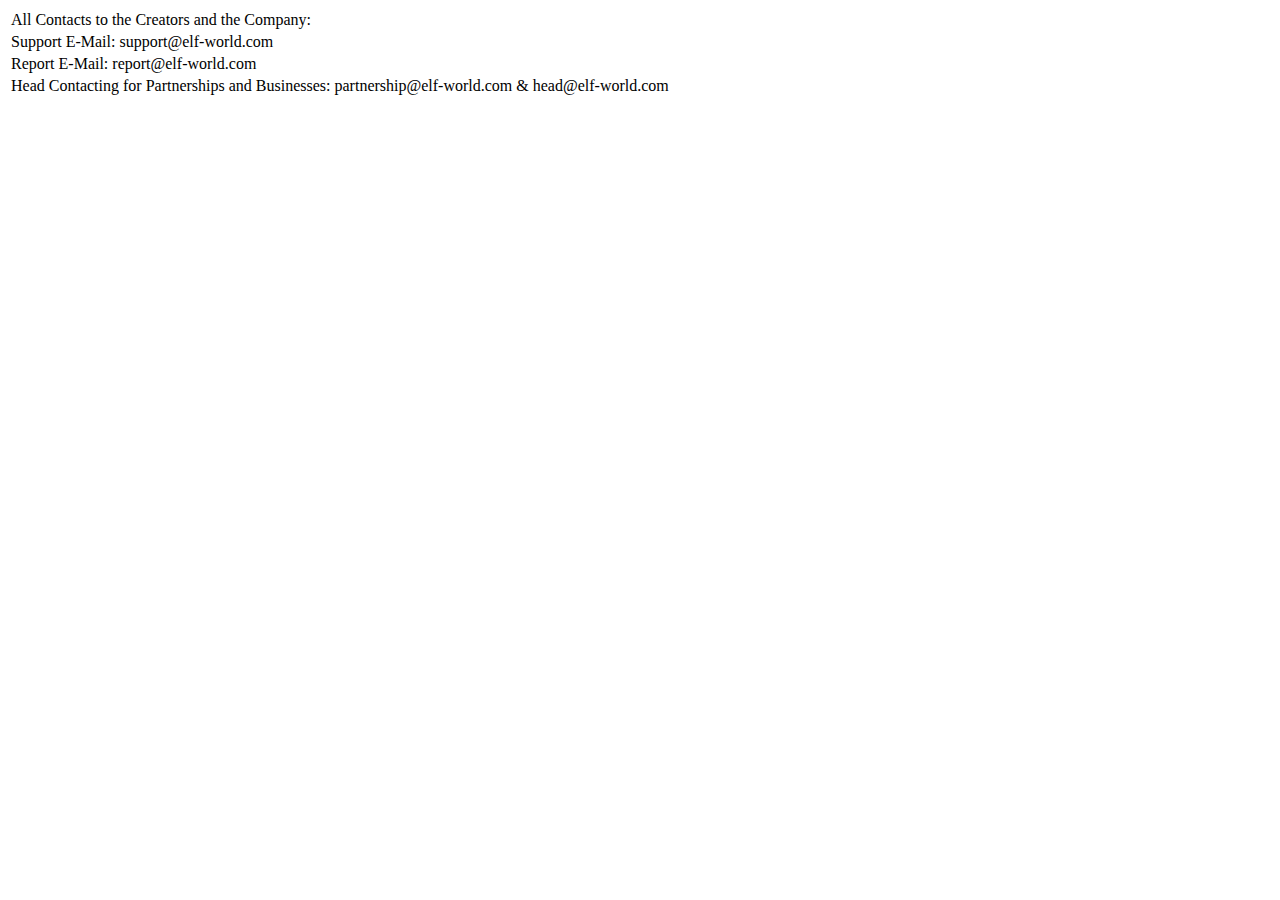
==== contact.html @ 748a25c3 "Create contact.html" ====
<!DOCTYPE html>
<html lang="en">
<head>
    <meta charset="utf-8">
    <meta content='maximum-scale=1.0, initial-scale=1.0, width=device-width' name='viewport'>
    <link rel="stylesheet" href="style.css">
    <title>Contact</title>
    <link rel="preconnect" href="https://fonts.googleapis.com"><link rel="preconnect" href="https://fonts.gstatic.com" crossorigin><link href="https://fonts.googleapis.com/css2?family=Montserrat:wght@500&family=Roboto:wght@100&display=swap" rel="stylesheet">
    <link href="https://cdn.jsdelivr.net/npm/bootstrap@5.2.3/dist/css/bootstrap.min.css" rel="stylesheet" integrity="sha384-rbsA2VBKQhggwzxH7pPCaAqO46MgnOM80zW1RWuH61DGLwZJEdK2Kadq2F9CUG65" crossorigin="anonymous">
</head>
<body>
    <div class="text-white text-left container-fluid d-flex align-items-center justify-content-center m-0 p-0" style="height: auto;">
        <div class="h-100 w-75">
          <table class="table table-borderless">
            <tbody>
                <tr>
                    <td class="align-top text-justify text-light lead pt-5">All Contacts to the Creators and the Company:</td>
                </tr>

                <tr>
                    <td class="align-top text-justify text-light lead p-5 pb-3">Support E-Mail: support@elf-world.com</td>
                </tr>

                <tr>
                    <td class="align-top text-justify text-light lead p-5 pt-0 pb-3">Report E-Mail: report@elf-world.com</td>
                </tr>

                <tr>
                    <td class="align-top text-justify text-light lead p-5 pt-0 pb-3">Head Contacting for Partnerships and Businesses: partnership@elf-world.com & head@elf-world.com</td>
                </tr>
            </tbody>
          </table>
        </div>
    </div>

    <script src="https://cdn.jsdelivr.net/npm/bootstrap@5.2.3/dist/js/bootstrap.bundle.min.js" integrity="sha384-kenU1KFdBIe4zVF0s0G1M5b4hcpxyD9F7jL+jjXkk+Q2h455rYXK/7HAuoJl+0I4" crossorigin="anonymous"></script>
</body>
</html>
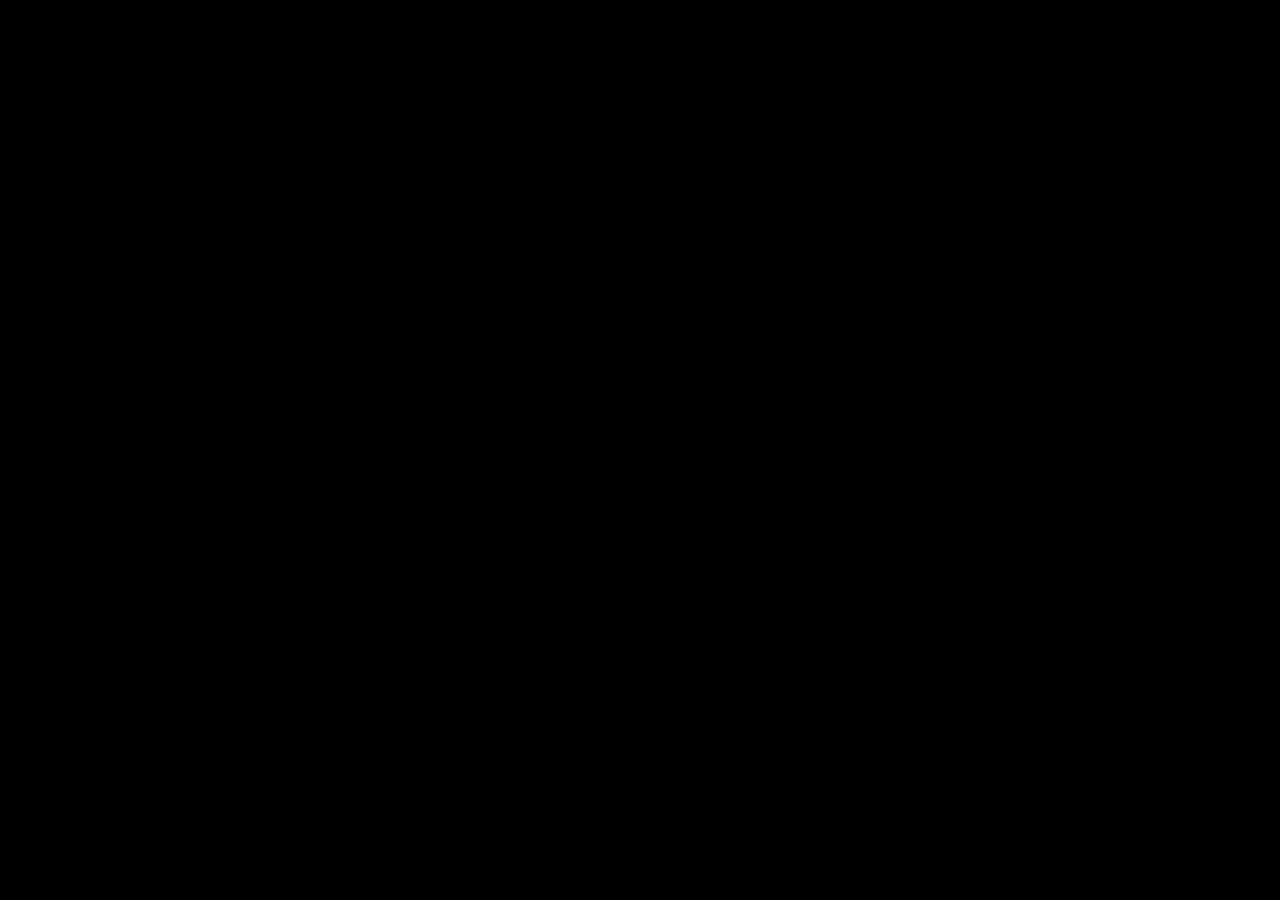
==== commit 0c1e0d06: "Update contact.html" ====
--- a/contact.html
+++ b/contact.html
@@ -5,6 +5,7 @@
     <meta content='maximum-scale=1.0, initial-scale=1.0, width=device-width' name='viewport'>
     <link rel="stylesheet" href="style.css">
     <title>Contact</title>
+    <link rel="icon" type="image/png" href="/images/logo.svg">
     <link rel="preconnect" href="https://fonts.googleapis.com"><link rel="preconnect" href="https://fonts.gstatic.com" crossorigin><link href="https://fonts.googleapis.com/css2?family=Montserrat:wght@500&family=Roboto:wght@100&display=swap" rel="stylesheet">
     <link href="https://cdn.jsdelivr.net/npm/bootstrap@5.2.3/dist/css/bootstrap.min.css" rel="stylesheet" integrity="sha384-rbsA2VBKQhggwzxH7pPCaAqO46MgnOM80zW1RWuH61DGLwZJEdK2Kadq2F9CUG65" crossorigin="anonymous">
 </head>
--- a/style.css
+++ b/style.css
@@ -0,0 +1,39 @@
+*{
+    margin: 0;
+    padding: 0;
+    background-color: black;
+    font-family: 'Montserrat', sans-serif;
+}
+
+.bbot{
+    border-bottom: 1px solid white;
+}
+
+.btop{
+    border-top: 1px solid white;
+}
+
+::-webkit-scrollbar {
+    width: 5px;
+    border-radius: 30px;
+}
+  
+::-webkit-scrollbar-track:hover {
+    background: #141414;
+    border-radius: 30px;
+}
+  
+::-webkit-scrollbar-thumb {
+    background: #f1f1f1;
+    border-radius: 30px;
+}
+  
+::-webkit-scrollbar-thumb:hover {
+    background: #555;
+    border-radius: 30px;
+}
+
+.test {
+    margin: auto;
+    width: 10% !important; 
+}
